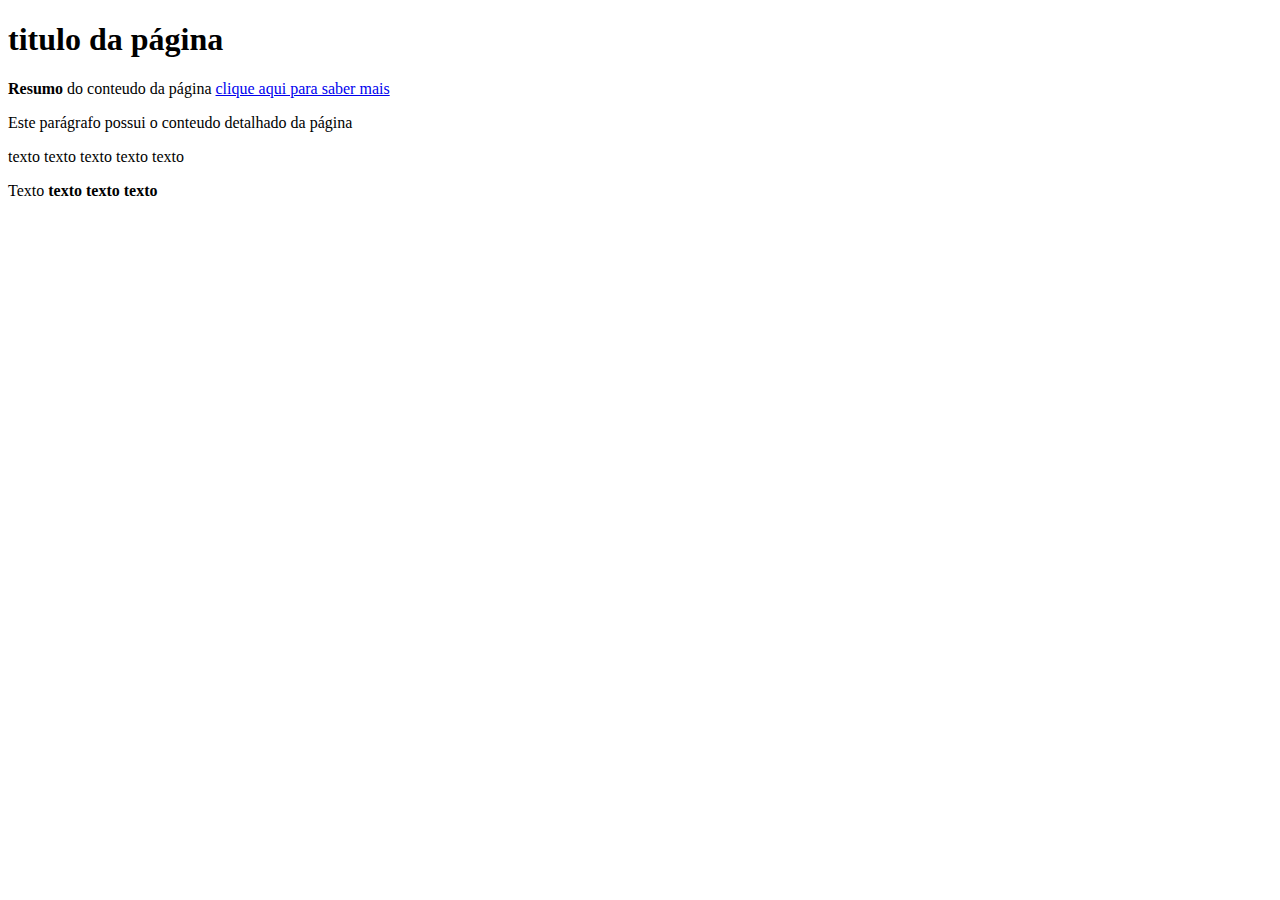
==== index.html @ 745d9be2 "seletores.css" ====
<!DOCTYPE html>
<html>
    <head>
        <title> Exercícios seletores</title>
        <link href="Style.css" rel="stylesheet"/>
    </head>
    <body>
        <h1 class="destaque"> titulo da página </h1>
        <p> <strong>Resumo</strong> do conteudo da página <a href="http://www.google.com"> clique aqui para saber mais</a> </p>
        <p class="destaque"> Este parágrafo possui o conteudo detalhado da página</p>
        <p>texto texto texto texto texto</p>
        <div>
            Texto <strong class="destaque">texto texto texto</strong>
        </div>
    </body>
</html>
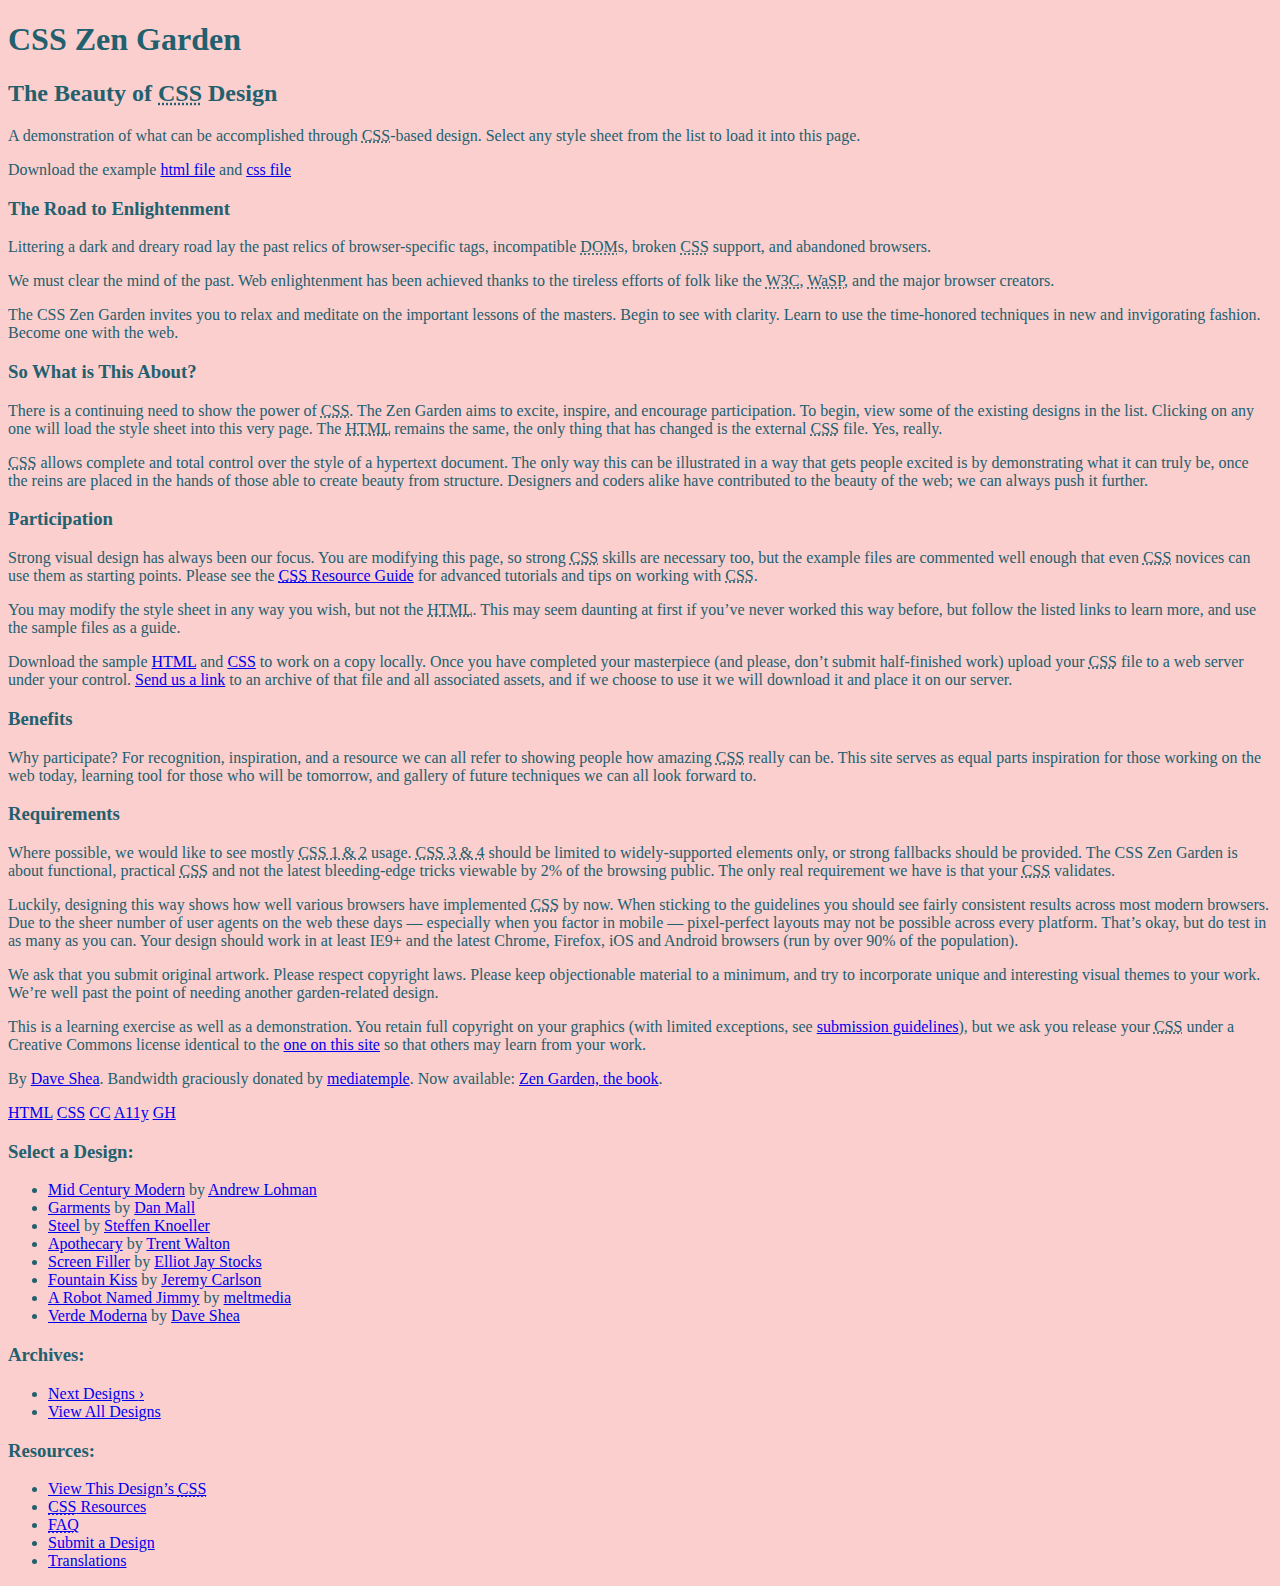
==== commit f1c7b267: "CSS Zen Garden" ====
--- a/index.html
+++ b/index.html
@@ -1,16 +1,194 @@
-<!DOCTYPE html>
-<html>
-    <head>
-        <title> Exercícios seletores</title>
-        <link href="Style.css" rel="stylesheet"/>
-    </head>
-    <body>
-        <h1 class="destaque"> titulo da página </h1>
-        <p> <strong>Resumo</strong> do conteudo da página <a href="http://www.google.com"> clique aqui para saber mais</a> </p>
-        <p class="destaque"> Este parágrafo possui o conteudo detalhado da página</p>
-        <p>texto texto texto texto texto</p>
-        <div>
-            Texto <strong class="destaque">texto texto texto</strong>
-        </div>
-    </body>
+<!DOCTYPE html>
+<html lang="en">
+<head>
+	<meta charset="utf-8">
+	<title>CSS Zen Garden: The Beauty of CSS Design</title>
+
+	<link rel="stylesheet" media="screen" href="style.css">
+	<link rel="alternate" type="application/rss+xml" title="RSS" href="http://www.csszengarden.com/zengarden.xml">
+
+	<meta name="viewport" content="width=device-width, initial-scale=1.0">
+	<meta name="author" content="Dave Shea">
+	<meta name="description" content="A demonstration of what can be accomplished visually through CSS-based design.">
+	<meta name="robots" content="all">
+
+</head>
+
+<!--
+
+
+
+	View source is a feature, not a bug. Thanks for your curiosity and
+	interest in participating!
+
+	Here are the submission guidelines for the new and improved csszengarden.com:
+
+	- CSS3? Of course! Prefix for ALL browsers where necessary.
+	- go responsive; test your layout at multiple screen sizes.
+	- your browser testing baseline: IE9+, recent Chrome/Firefox/Safari, and iOS/Android
+	- Graceful degradation is acceptable, and in fact highly encouraged.
+	- use classes for styling. Don't use ids.
+	- web fonts are cool, just make sure you have a license to share the files. Hosted
+	  services that are applied via the CSS file (ie. Google Fonts) will work fine, but
+	  most that require custom HTML won't. TypeKit is supported, see the readme on this
+	  page for usage instructions: https://github.com/mezzoblue/csszengarden.com/
+
+	And a few tips on building your CSS file:
+
+	- use :first-child, :last-child and :nth-child to get at non-classed elements
+	- use ::before and ::after to create pseudo-elements for extra styling
+	- use multiple background images to apply as many as you need to any element
+	- use the Kellum Method for image replacement, if still needed. http://goo.gl/GXxdI
+	- don't rely on the extra divs at the bottom. Use ::before and ::after instead.
+
+		
+-->
+
+<body id="css-zen-garden">
+<div class="page-wrapper">
+
+	<section class="intro" id="zen-intro">
+		<header role="banner">
+			<h1>CSS Zen Garden</h1>
+			<h2>The Beauty of <abbr title="Cascading Style Sheets">CSS</abbr> Design</h2>
+		</header>
+
+		<div class="summary" id="zen-summary" role="article">
+			<p>A demonstration of what can be accomplished through <abbr title="Cascading Style Sheets">CSS</abbr>-based design. Select any style sheet from the list to load it into this page.</p>
+			<p>Download the example <a href="/examples/index" title="This page's source HTML code, not to be modified.">html file</a> and <a href="/examples/style.css" title="This page's sample CSS, the file you may modify.">css file</a></p>
+		</div>
+
+		<div class="preamble" id="zen-preamble" role="article">
+			<h3>The Road to Enlightenment</h3>
+			<p>Littering a dark and dreary road lay the past relics of browser-specific tags, incompatible <abbr title="Document Object Model">DOM</abbr>s, broken <abbr title="Cascading Style Sheets">CSS</abbr> support, and abandoned browsers.</p>
+			<p>We must clear the mind of the past. Web enlightenment has been achieved thanks to the tireless efforts of folk like the <abbr title="World Wide Web Consortium">W3C</abbr>, <abbr title="Web Standards Project">WaSP</abbr>, and the major browser creators.</p>
+			<p>The CSS Zen Garden invites you to relax and meditate on the important lessons of the masters. Begin to see with clarity. Learn to use the time-honored techniques in new and invigorating fashion. Become one with the web.</p>
+		</div>
+	</section>
+
+	<div class="main supporting" id="zen-supporting" role="main">
+		<div class="explanation" id="zen-explanation" role="article">
+			<h3>So What is This About?</h3>
+			<p>There is a continuing need to show the power of <abbr title="Cascading Style Sheets">CSS</abbr>. The Zen Garden aims to excite, inspire, and encourage participation. To begin, view some of the existing designs in the list. Clicking on any one will load the style sheet into this very page. The <abbr title="HyperText Markup Language">HTML</abbr> remains the same, the only thing that has changed is the external <abbr title="Cascading Style Sheets">CSS</abbr> file. Yes, really.</p>
+			<p><abbr title="Cascading Style Sheets">CSS</abbr> allows complete and total control over the style of a hypertext document. The only way this can be illustrated in a way that gets people excited is by demonstrating what it can truly be, once the reins are placed in the hands of those able to create beauty from structure. Designers and coders alike have contributed to the beauty of the web; we can always push it further.</p>
+		</div>
+
+		<div class="participation" id="zen-participation" role="article">
+			<h3>Participation</h3>
+			<p>Strong visual design has always been our focus. You are modifying this page, so strong <abbr title="Cascading Style Sheets">CSS</abbr> skills are necessary too, but the example files are commented well enough that even <abbr title="Cascading Style Sheets">CSS</abbr> novices can use them as starting points. Please see the <a href="/pages/resources/" title="A listing of CSS-related resources"><abbr title="Cascading Style Sheets">CSS</abbr> Resource Guide</a> for advanced tutorials and tips on working with <abbr title="Cascading Style Sheets">CSS</abbr>.</p>
+			<p>You may modify the style sheet in any way you wish, but not the <abbr title="HyperText Markup Language">HTML</abbr>. This may seem daunting at first if you&#8217;ve never worked this way before, but follow the listed links to learn more, and use the sample files as a guide.</p>
+			<p>Download the sample <a href="/examples/index" title="This page's source HTML code, not to be modified.">HTML</a> and <a href="/examples/style.css" title="This page's sample CSS, the file you may modify.">CSS</a> to work on a copy locally. Once you have completed your masterpiece (and please, don&#8217;t submit half-finished work) upload your <abbr title="Cascading Style Sheets">CSS</abbr> file to a web server under your control. <a href="/pages/submit/" title="Use the contact form to send us your CSS file">Send us a link</a> to an archive of that file and all associated assets, and if we choose to use it we will download it and place it on our server.</p>
+		</div>
+
+		<div class="benefits" id="zen-benefits" role="article">
+			<h3>Benefits</h3>
+			<p>Why participate? For recognition, inspiration, and a resource we can all refer to showing people how amazing <abbr title="Cascading Style Sheets">CSS</abbr> really can be. This site serves as equal parts inspiration for those working on the web today, learning tool for those who will be tomorrow, and gallery of future techniques we can all look forward to.</p>
+		</div>
+
+		<div class="requirements" id="zen-requirements" role="article">
+			<h3>Requirements</h3>
+			<p>Where possible, we would like to see mostly <abbr title="Cascading Style Sheets, levels 1 and 2">CSS 1 &amp; 2</abbr> usage. <abbr title="Cascading Style Sheets, levels 3 and 4">CSS 3 &amp; 4</abbr> should be limited to widely-supported elements only, or strong fallbacks should be provided. The CSS Zen Garden is about functional, practical <abbr title="Cascading Style Sheets">CSS</abbr> and not the latest bleeding-edge tricks viewable by 2% of the browsing public. The only real requirement we have is that your <abbr title="Cascading Style Sheets">CSS</abbr> validates.</p>
+			<p>Luckily, designing this way shows how well various browsers have implemented <abbr title="Cascading Style Sheets">CSS</abbr> by now. When sticking to the guidelines you should see fairly consistent results across most modern browsers. Due to the sheer number of user agents on the web these days &#8212; especially when you factor in mobile &#8212; pixel-perfect layouts may not be possible across every platform. That&#8217;s okay, but do test in as many as you can. Your design should work in at least IE9+ and the latest Chrome, Firefox, iOS and Android browsers (run by over 90% of the population).</p>
+			<p>We ask that you submit original artwork. Please respect copyright laws. Please keep objectionable material to a minimum, and try to incorporate unique and interesting visual themes to your work. We&#8217;re well past the point of needing another garden-related design.</p>
+			<p>This is a learning exercise as well as a demonstration. You retain full copyright on your graphics (with limited exceptions, see <a href="/pages/submit/guidelines/">submission guidelines</a>), but we ask you release your <abbr title="Cascading Style Sheets">CSS</abbr> under a Creative Commons license identical to the <a href="http://creativecommons.org/licenses/by-nc-sa/3.0/" title="View the Zen Garden's license information.">one on this site</a> so that others may learn from your work.</p>
+			<p role="contentinfo">By <a href="http://www.mezzoblue.com/">Dave Shea</a>. Bandwidth graciously donated by <a href="http://www.mediatemple.net/">mediatemple</a>. Now available: <a href="http://www.amazon.com/exec/obidos/ASIN/0321303474/mezzoblue-20/">Zen Garden, the book</a>.</p>
+		</div>
+
+		<footer>
+			<a href="http://validator.w3.org/check/referer" title="Check the validity of this site&#8217;s HTML" class="zen-validate-html">HTML</a>
+			<a href="http://jigsaw.w3.org/css-validator/check/referer" title="Check the validity of this site&#8217;s CSS" class="zen-validate-css">CSS</a>
+			<a href="http://creativecommons.org/licenses/by-nc-sa/3.0/" title="View the Creative Commons license of this site: Attribution-NonCommercial-ShareAlike." class="zen-license">CC</a>
+			<a href="http://mezzoblue.com/zengarden/faq/#aaa" title="Read about the accessibility of this site" class="zen-accessibility">A11y</a>
+			<a href="https://github.com/mezzoblue/csszengarden.com" title="Fork this site on Github" class="zen-github">GH</a>
+		</footer>
+
+	</div>
+
+
+	<aside class="sidebar" role="complementary">
+		<div class="wrapper">
+
+			<div class="design-selection" id="design-selection">
+				<h3 class="select">Select a Design:</h3>
+				<nav role="navigation">
+					<ul>
+					<li>
+						<a href="/221/" class="design-name">Mid Century Modern</a> by						<a href="http://andrewlohman.com/" class="designer-name">Andrew Lohman</a>
+					</li>					<li>
+						<a href="/220/" class="design-name">Garments</a> by						<a href="http://danielmall.com/" class="designer-name">Dan Mall</a>
+					</li>					<li>
+						<a href="/219/" class="design-name">Steel</a> by						<a href="http://steffen-knoeller.de" class="designer-name">Steffen Knoeller</a>
+					</li>					<li>
+						<a href="/218/" class="design-name">Apothecary</a> by						<a href="http://trentwalton.com" class="designer-name">Trent Walton</a>
+					</li>					<li>
+						<a href="/217/" class="design-name">Screen Filler</a> by						<a href="http://elliotjaystocks.com/" class="designer-name">Elliot Jay Stocks</a>
+					</li>					<li>
+						<a href="/216/" class="design-name">Fountain Kiss</a> by						<a href="http://jeremycarlson.com" class="designer-name">Jeremy Carlson</a>
+					</li>					<li>
+						<a href="/215/" class="design-name">A Robot Named Jimmy</a> by						<a href="http://meltmedia.com/" class="designer-name">meltmedia</a>
+					</li>					<li>
+						<a href="/214/" class="design-name">Verde Moderna</a> by						<a href="http://www.mezzoblue.com/" class="designer-name">Dave Shea</a>
+					</li>					</ul>
+				</nav>
+			</div>
+
+			<div class="design-archives" id="design-archives">
+				<h3 class="archives">Archives:</h3>
+				<nav role="navigation">
+					<ul>
+						<li class="next">
+							<a href="/214/page1">
+								Next Designs <span class="indicator">&rsaquo;</span>
+							</a>
+						</li>
+						<li class="viewall">
+							<a href="/pages/alldesigns/" title="View every submission to the Zen Garden.">
+								View All Designs							</a>
+						</li>
+					</ul>
+				</nav>
+			</div>
+
+			<div class="zen-resources" id="zen-resources">
+				<h3 class="resources">Resources:</h3>
+				<ul>
+					<li class="view-css">
+						<a href="style.css" title="View the source CSS file of the currently-viewed design.">
+							View This Design&#8217;s <abbr title="Cascading Style Sheets">CSS</abbr>						</a>
+					</li>
+					<li class="css-resources">
+						<a href="/pages/resources/" title="Links to great sites with information on using CSS.">
+							<abbr title="Cascading Style Sheets">CSS</abbr> Resources						</a>
+					</li>
+					<li class="zen-faq">
+						<a href="/pages/faq/" title="A list of Frequently Asked Questions about the Zen Garden.">
+							<abbr title="Frequently Asked Questions">FAQ</abbr>						</a>
+					</li>
+					<li class="zen-submit">
+						<a href="/pages/submit/" title="Send in your own CSS file.">
+							Submit a Design						</a>
+					</li>
+					<li class="zen-translations">
+						<a href="/pages/translations/" title="View translated versions of this page.">
+							Translations						</a>
+					</li>
+				</ul>
+			</div>
+		</div>
+	</aside>
+
+
+</div>
+
+<!--
+
+	These superfluous divs/spans were originally provided as catch-alls to add extra imagery.
+	These days we have full ::before and ::after support, favour using those instead.
+	These only remain for historical design compatibility. They might go away one day.
+		
+-->
+<div class="extra1" role="presentation"></div><div class="extra2" role="presentation"></div><div class="extra3" role="presentation"></div>
+<div class="extra4" role="presentation"></div><div class="extra5" role="presentation"></div><div class="extra6" role="presentation"></div>
+
+</body>
 </html>--- a/style.css
+++ b/style.css
@@ -0,0 +1,19 @@
+/* Color Theme Swatches in Hex */
+.Teal-and-Blush-1-hex { color: #23606E; }
+.Teal-and-Blush-2-hex { color: #FACFCE; }
+.Teal-and-Blush-3-hex { color: #008F8C; }
+.Teal-and-Blush-4-hex { color: #015958; }
+.Teal-and-Blush-5-hex { color: #023535; }
+/* Color Theme Swatches in Hex */
+/*
+.Plum-Rush-1-hex { color: #105057; }
+.Plum-Rush-2-hex { color: #898C8B; }
+.destaque { color: #FF81D0; }
+.cor { color: #FACFCE; }
+.fundo { color: #23606E; }
+*/
+
+html {
+    background : #FACFCE;
+    color :#23606E;
+}